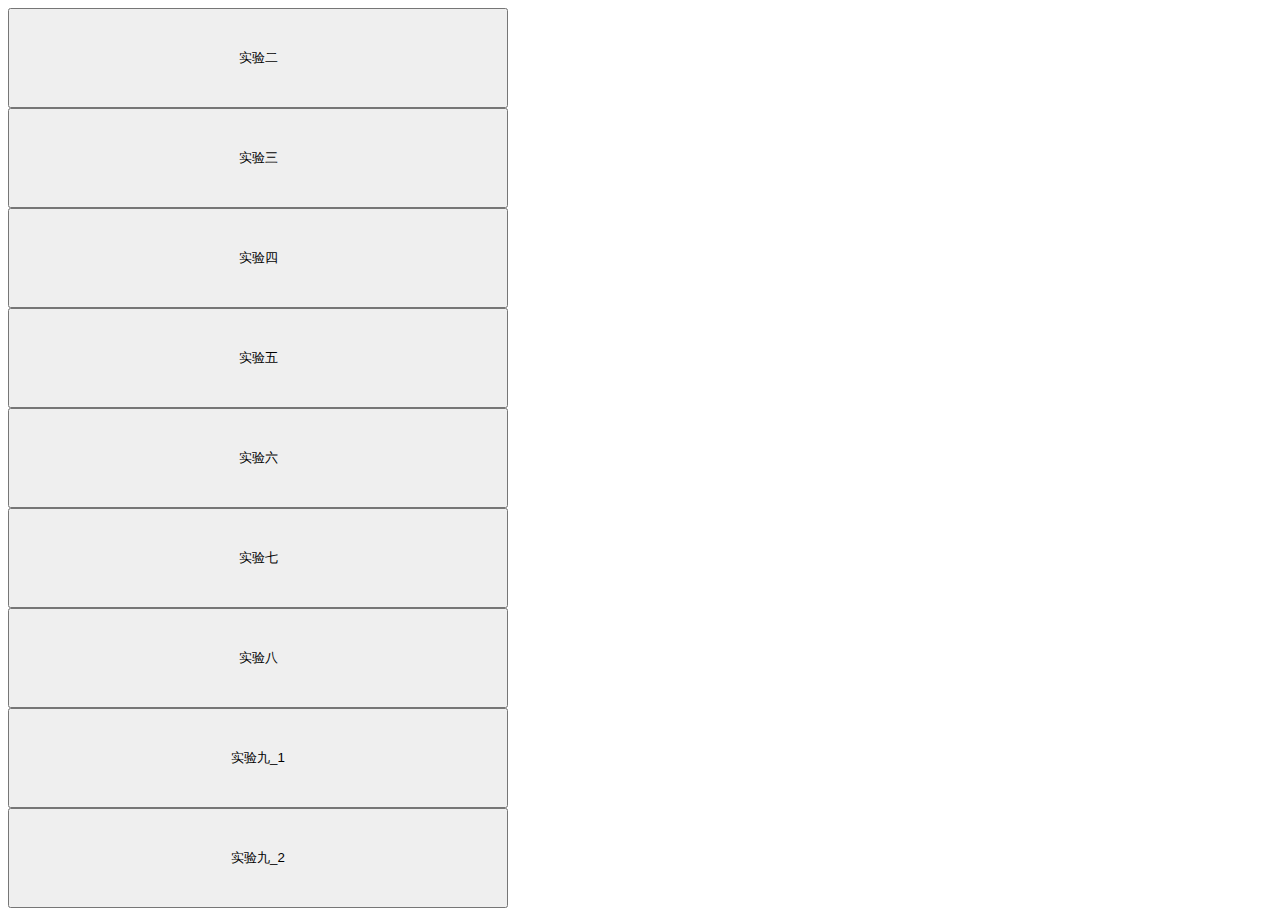
==== jyzjyzjyzjyz/index.html @ 1346bb68 "Add files via upload" ====
<!DOCTYPE html>
<html>
<head>
<meta charset="utf-8">
<meta http-equiv="X-UA-Compatible" content="IE=edge,chrome=1">
<title>Examples</title>
<meta name="description" content="">
<meta name="keywords" content="">
<link href="css/index.css" rel="stylesheet">
<script src="js/jquery.js"></script>
</head>
<body>
    <script src="js/index.js"></script>
    <button id="1">实验二</button>
    <button id="2">实验三</button>
    <button id="3">实验四</button>
    <button id="4">实验五</button>
    <button id="5">实验六</button>
    <button id="6">实验七</button>
    <button id="7">实验八</button>
    <button id="8">实验九_1</button>
    <button id="9">实验九_2</button>
</body>
</html>
---- jyzjyzjyzjyz/css/index.css ----
@charset "UTF-8";
/**
 * 
 * @authors Your Name (you@example.org)
 * @date    2022-05-10 14:58:08
 * @version $Id$
 */
button{
display: block;
width: 500px;
height: 100px;
}
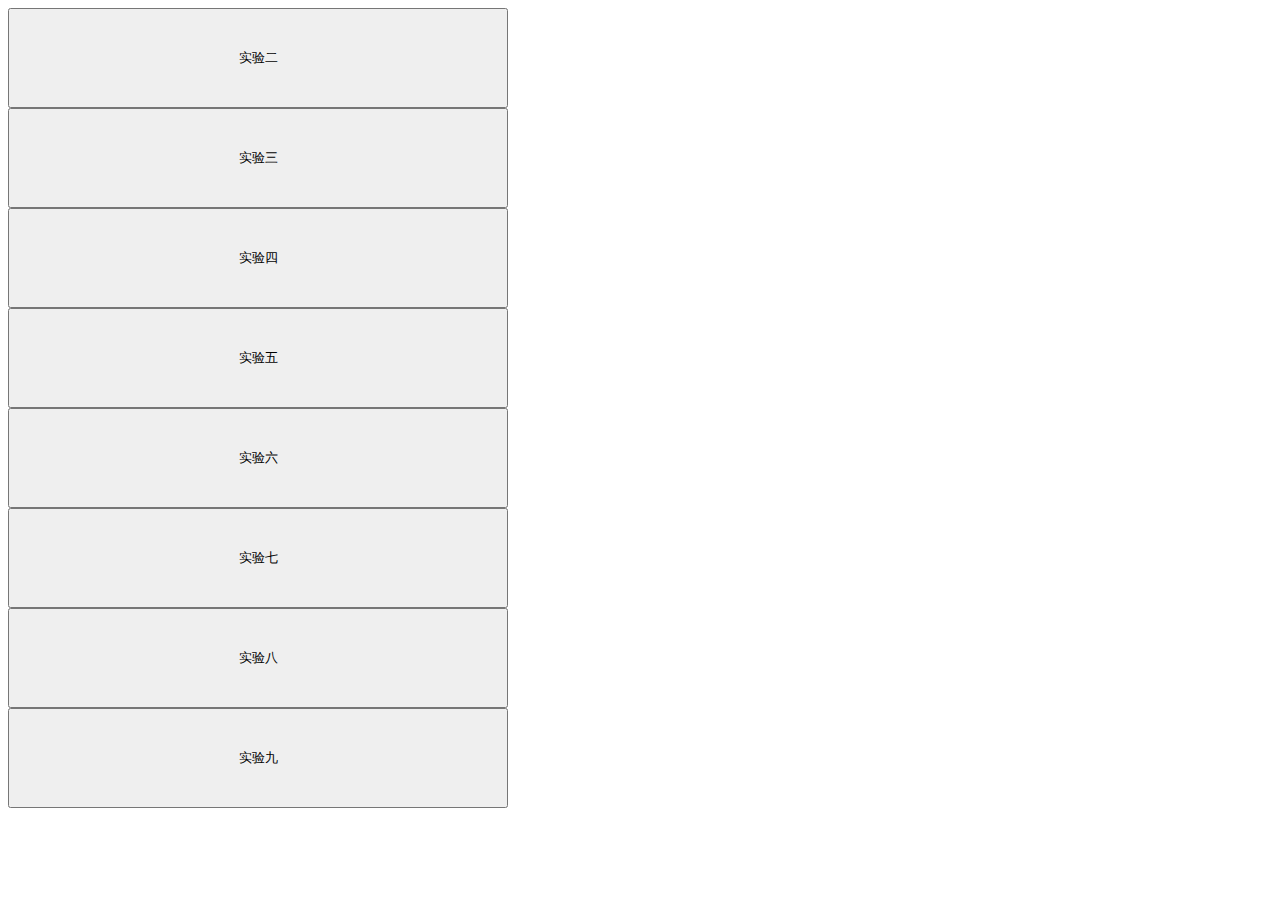
==== commit 9c011347: "Update index.html" ====
--- a/jyzjyzjyzjyz/index.html
+++ b/jyzjyzjyzjyz/index.html
@@ -18,7 +18,6 @@
     <button id="5">实验六</button>
     <button id="6">实验七</button>
     <button id="7">实验八</button>
-    <button id="8">实验九_1</button>
-    <button id="9">实验九_2</button>
+    <button id="8">实验九</button>
 </body>
 </html>
